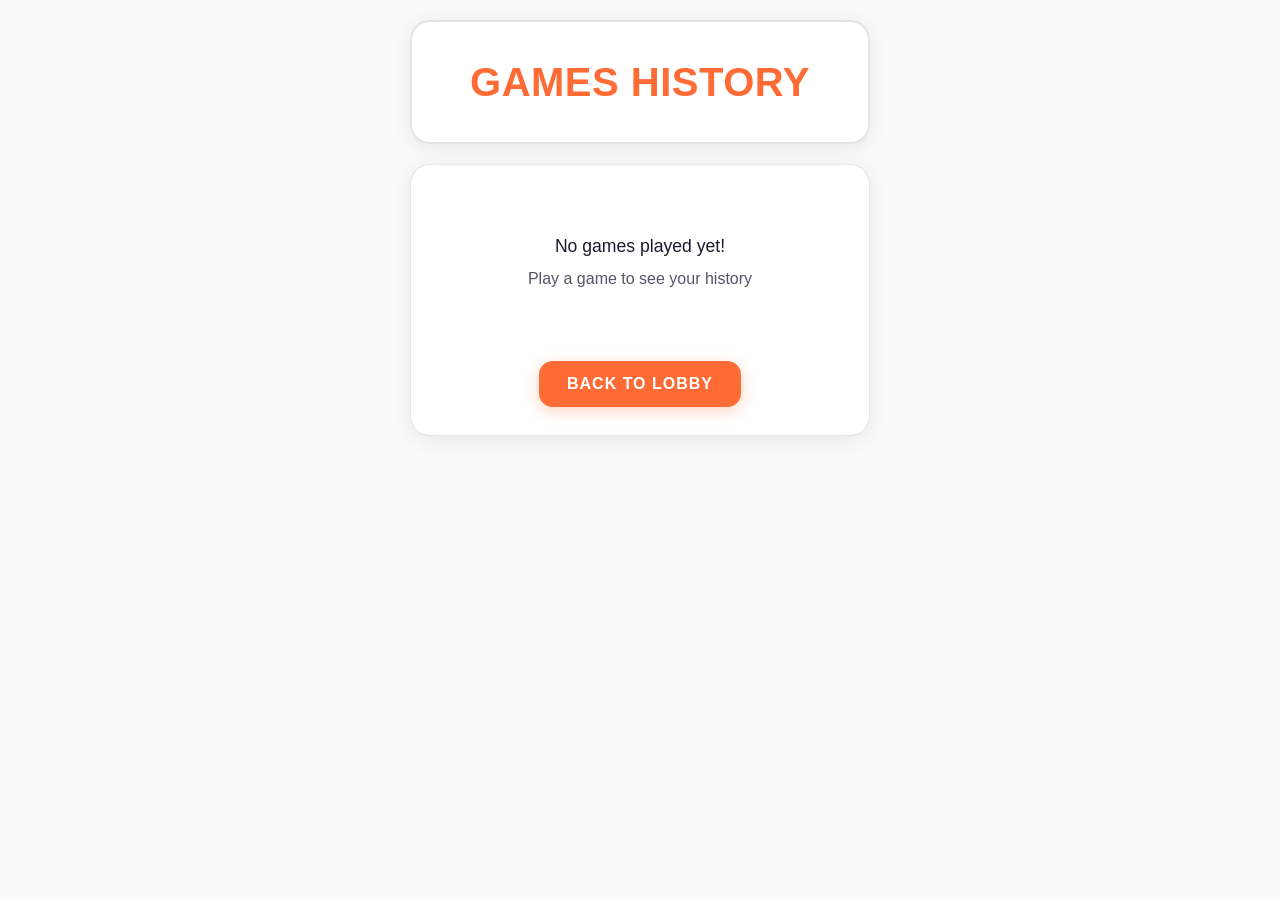
==== backend/frontend/history.html @ 1291cc18 "WhisperchainV01 - Working multiplayer game" ====
<!DOCTYPE html>
<html lang="en">
<head>
  <meta charset="UTF-8">
  <meta name="viewport" content="width=device-width, initial-scale=1.0">
  <title>WHISPERCHAIN MAIL</title>
  <link rel="stylesheet" href="style.css">
</head>
<body>
<div class="container-wide">
  <div class="title-display">
    <h1>GAMES HISTORY</h1>
  </div>

  <div class="content-box">
    <div id="history-list" class="history-list">
      <!-- Games load here -->
    </div>

    <div id="no-history" class="no-rooms hidden">
      <p>No games played yet!</p>
      <p class="hint">Play a game to see your history</p>
    </div>

    <div class="action-buttons" style="margin-top: 30px;">
      <button class="btn btn-primary" onclick="goToLobby()">BACK TO LOBBY</button>
    </div>
  </div>
</div>

<!-- Scripts at END - NO socket needed for history -->
<script src="app.js"></script>
</body>
</html>
---- backend/frontend/style.css ----
/* ============================================
   CSS VARIABLES - ORANGE THEME, SOLID COLORS
   ============================================ */
:root {
  --bg-light: #fafafa;
  --bg-card: #ffffff;
  --bg-input: #f5f5f5;

  --primary: #ff6b35;
  --primary-light: #ff8c42;
  --secondary: #ffb347;
  --accent: #2ec4b6;

  --success: #ff8c42;
  --warning: #fbbf24;
  --danger: #f87171;

  --text: #1a1a2e;
  --text-dim: #555566;
  --text-muted: #999999;

  --border: rgba(0, 0, 0, 0.1);
  --border-focus: rgba(255, 107, 53, 0.3);

  --shadow: 0 4px 20px rgba(0, 0, 0, 0.08);
  --shadow-hover: 0 8px 30px rgba(0, 0, 0, 0.12);
}

/* ============================================
   ANIMATIONS - ONLY BREATHING FOR ROUND
   ============================================ */
@keyframes breatheSlow {
  0%, 100% { transform: scale(1); }
  50% { transform: scale(1.03); }
}

@keyframes popIn {
  from { opacity: 0; transform: scale(0.8); }
  to { opacity: 1; transform: scale(1); }
}

@keyframes fadeIn {
  from { opacity: 0; transform: translateY(10px); }
  to { opacity: 1; transform: translateY(0); }
}

@keyframes blink {
  0%, 100% { opacity: 1; }
  50% { opacity: 0.5; }
}

@keyframes dots {
  0%, 20% { content: ''; }
  40% { content: '.'; }
  60% { content: '..'; }
  80%, 100% { content: '...'; }
}

/* ============================================
   RESET & BASE
   ============================================ */
* {
  margin: 0;
  padding: 0;
  box-sizing: border-box;
}

html, body {
  height: 100%;
}

body {
  font-family: 'Segoe UI', 'Roboto', -apple-system, sans-serif;
  background: var(--bg-light);
  color: var(--text);
  line-height: 1.5;
  overflow-x: hidden;
}

/* ============================================
   LAYOUT CONTAINERS
   ============================================ */
.container {
  max-width: 400px;
  margin: 0 auto;
  padding: 20px;
  min-height: 100vh;
  display: flex;
  flex-direction: column;
  justify-content: center;
}

.container-wide {
  max-width: 500px;
  margin: 0 auto;
  padding: 20px;
  min-height: 100vh;
}

/* ============================================
   TYPOGRAPHY
   ============================================ */
h1, h2, h3 {
  font-weight: 700;
  letter-spacing: 0.5px;
  color: var(--text);
}

h1 {
  font-size: 2.5rem;
  text-align: center;
}

h2 {
  font-size: 1.5rem;
  text-align: center;
  margin-bottom: 20px;
}

h3 {
  font-size: 1.2rem;
}

p {
  color: var(--text-dim);
}

/* ============================================
   TITLE DISPLAY - IN A BOX
   ============================================ */
.title-display {
  text-align: center;
  padding: 30px;
  background: var(--bg-card);
  border: 2px solid var(--border);
  border-radius: 20px;
  box-shadow: var(--shadow);
  margin-bottom: 20px;
}

.title-display h1 {
  color: var(--primary);
}

/* ============================================
   CONTENT BOX
   ============================================ */
.content-box {
  background: var(--bg-card);
  border: 1px solid var(--border);
  border-radius: 20px;
  padding: 28px;
  box-shadow: var(--shadow);
}

/* ============================================
   BUTTONS - SOLID COLORS
   ============================================ */
.btn {
  display: inline-flex;
  align-items: center;
  justify-content: center;
  gap: 8px;
  padding: 14px 28px;
  font-size: 1rem;
  font-weight: 600;
  text-transform: uppercase;
  letter-spacing: 1px;
  border: none;
  border-radius: 14px;
  cursor: pointer;
  transition: all 0.25s ease;
  text-decoration: none;
}

.btn:active {
  transform: scale(0.97);
}

.btn-primary {
  background: var(--primary);
  color: white;
  box-shadow: 0 4px 15px rgba(255, 107, 53, 0.3);
}

.btn-primary:hover {
  background: var(--primary-light);
  box-shadow: 0 6px 25px rgba(255, 107, 53, 0.4);
  transform: translateY(-2px);
}

.btn-primary:disabled {
  background: var(--text-muted);
  box-shadow: none;
  cursor: not-allowed;
  transform: none;
}

.btn-secondary {
  background: transparent;
  color: var(--text);
  border: 2px solid var(--border);
}

.btn-secondary:hover {
  border-color: var(--primary);
  color: var(--primary);
  background: rgba(255, 107, 53, 0.05);
}

.btn-danger {
  background: var(--danger);
  color: white;
}

.btn-large {
  width: 100%;
  padding: 18px;
  font-size: 1.1rem;
}

.btn-small {
  padding: 10px 18px;
  font-size: 0.85rem;
}

.btn-tiny {
  padding: 8px 14px;
  font-size: 0.75rem;
  border-radius: 10px;
}

.btn-join {
  background: var(--accent);
  color: white;
}

.btn-join:hover {
  opacity: 0.9;
}

.btn-watch {
  background: var(--warning);
  color: var(--text);
}

.btn-disabled {
  background: var(--text-muted);
  color: white;
  cursor: not-allowed;
}

.action-buttons {
  display: flex;
  gap: 12px;
  justify-content: center;
  margin-top: 20px;
}

/* ============================================
   INPUT FIELDS
   ============================================ */
.input-field {
  width: 100%;
  padding: 16px 20px;
  font-size: 1.1rem;
  color: var(--text);
  background: var(--bg-input);
  border: 2px solid var(--border);
  border-radius: 14px;
  outline: none;
  transition: all 0.25s ease;
}

.input-field:focus {
  border-color: var(--primary);
  box-shadow: 0 0 0 4px var(--border-focus);
  background: white;
}

.input-field::placeholder {
  color: var(--text-muted);
}

/* ============================================
   LOGIN PAGE
   ============================================ */
.login-box {
  display: flex;
  flex-direction: column;
  gap: 20px;
}

.login-box .hint {
  text-align: center;
  font-size: 0.9rem;
  color: var(--text-dim);
}

/* ============================================
   USER INFO BAR
   ============================================ */
.user-info {
  display: flex;
  justify-content: space-between;
  align-items: center;
  padding: 14px 18px;
  background: var(--bg-card);
  border-radius: 14px;
  margin-bottom: 20px;
  box-shadow: var(--shadow);
}

.user-info .username {
  font-weight: 600;
  color: var(--primary);
}

.user-info .signal {
  color: var(--accent);
  font-weight: 700;
}

/* ============================================
   LOBBY PAGE
   ============================================ */
.lobby-header {
  display: flex;
  justify-content: space-between;
  align-items: center;
  margin-bottom: 20px;
  flex-wrap: wrap;
  gap: 12px;
}

.lobby-header h2 {
  margin: 0;
  text-align: left;
}

.lobby-actions {
  display: flex;
  gap: 10px;
}

.lobby-footer {
  text-align: center;
  padding: 20px;
  color: var(--text-muted);
  font-size: 0.85rem;
}

/* Room List */
.room-list {
  display: flex;
  flex-direction: column;
  gap: 12px;
  max-height: 400px;
  overflow-y: auto;
}

.room-card {
  display: flex;
  justify-content: space-between;
  align-items: center;
  padding: 18px;
  background: var(--bg-card);
  border: 1px solid var(--border);
  border-radius: 14px;
  transition: all 0.25s ease;
  box-shadow: var(--shadow);
}

.room-card:hover {
  transform: translateY(-2px);
  box-shadow: var(--shadow-hover);
  border-color: var(--primary);
}

.room-card.room-ingame {
  border-color: var(--warning);
  opacity: 0.85;
}

.room-card.room-full {
  opacity: 0.5;
}

.room-left {
  display: flex;
  align-items: center;
  gap: 14px;
}

.room-code {
  font-family: 'Courier New', monospace;
  font-size: 1.3rem;
  font-weight: bold;
  color: var(--primary);
  background: rgba(255, 107, 53, 0.1);
  padding: 10px 14px;
  border-radius: 10px;
  min-width: 55px;
  text-align: center;
}

.room-details {
  display: flex;
  flex-direction: column;
  gap: 4px;
}

.room-players {
  font-weight: 500;
  color: var(--text);
}

.room-meta {
  display: flex;
  gap: 10px;
  align-items: center;
}

.room-time {
  font-size: 0.8rem;
  color: var(--text-muted);
}

/* Status Badges */
.status-badge {
  font-size: 0.7rem;
  font-weight: 600;
  text-transform: uppercase;
  padding: 4px 10px;
  border-radius: 8px;
}

.status-waiting {
  background: rgba(46, 196, 182, 0.15);
  color: var(--accent);
}

.status-starting {
  background: rgba(251, 191, 36, 0.15);
  color: var(--warning);
}

.status-playing {
  background: rgba(255, 107, 53, 0.15);
  color: var(--primary);
}

/* No Rooms */
.no-rooms {
  text-align: center;
  padding: 40px 20px;
}

.no-rooms p:first-child {
  font-size: 1.1rem;
  color: var(--text);
  margin-bottom: 8px;
}

.no-rooms .hint {
  color: var(--text-dim);
}

/* ============================================
   ROOM PAGE - HEADER (NO ANIMATION)
   ============================================ */
.room-header {
  display: flex;
  justify-content: space-between;
  align-items: center;
  margin-bottom: 20px;
}

.room-header .title-display {
  padding: 10px 0;
  background: none;
  border: none;
  box-shadow: none;
  margin-bottom: 0;
}

.room-header .title-display h1 {
  font-size: 1.8rem;
}

.room-code-badge {
  font-family: 'Courier New', monospace;
  font-size: 1.2rem;
  font-weight: bold;
  color: var(--primary);
  background: rgba(255, 107, 53, 0.1);
  padding: 12px 18px;
  border-radius: 12px;
  border: 2px solid rgba(255, 107, 53, 0.2);
}

/* ============================================
   SCENES - Base
   ============================================ */
.scene {
  display: none;
}

.scene.active {
  display: block;
  animation: fadeIn 0.3s ease;
}

/* ============================================
   SCENE: WAITING ROOM
   ============================================ */
.players-grid {
  display: grid;
  grid-template-columns: repeat(2, 1fr);
  gap: 12px;
  margin: 20px 0;
}

.player-bubble {
  display: flex;
  flex-direction: column;
  align-items: center;
  gap: 6px;
  padding: 18px 14px;
  background: var(--bg-card);
  border: 2px solid var(--border);
  border-radius: 16px;
  box-shadow: var(--shadow);
  animation: popIn 0.4s ease backwards;
  animation-delay: var(--delay, 0s);
}

.player-bubble.you {
  border-color: var(--primary);
  background: rgba(255, 107, 53, 0.05);
}

.player-bubble.ready {
  border-color: var(--accent);
}

.player-name {
  font-weight: 600;
  font-size: 0.95rem;
}

.player-signal {
  color: var(--accent);
  font-weight: 700;
  font-size: 0.9rem;
}

.player-status {
  font-size: 0.7rem;
  font-weight: 600;
  text-transform: uppercase;
  color: var(--accent);
}

.player-status.not {
  color: var(--text-muted);
}

/* Ready Bar */
.ready-bar-container {
  margin: 20px 0;
}

.ready-bar {
  height: 12px;
  background: var(--bg-input);
  border-radius: 6px;
  overflow: hidden;
  margin-bottom: 8px;
}

.ready-fill {
  height: 100%;
  background: var(--primary);
  border-radius: 6px;
  transition: width 0.4s ease;
}

.ready-text {
  display: block;
  text-align: center;
  font-size: 0.85rem;
  color: var(--text-dim);
}

/* Starting Message */
.starting-message {
  text-align: center;
  padding: 18px;
  background: rgba(255, 107, 53, 0.1);
  border-radius: 14px;
  margin: 20px 0;
}

.starting-text {
  color: var(--text-dim);
  font-weight: 500;
}

.starting-text strong {
  font-size: 1.4rem;
  color: var(--primary);
}

/* Ready Button States */
#ready-btn.is-ready {
  background: var(--accent);
}

/* ============================================
   SCENE: COUNTDOWN
   ============================================ */
.countdown-container {
  display: flex;
  flex-direction: column;
  align-items: center;
  justify-content: center;
  min-height: 60vh;
}

.countdown-circle {
  width: 150px;
  height: 150px;
  border-radius: 50%;
  background: var(--primary);
  display: flex;
  align-items: center;
  justify-content: center;
  box-shadow: 0 10px 40px rgba(255, 107, 53, 0.3);
}

.countdown-number {
  font-size: 4rem;
  font-weight: 700;
  color: white;
}

.countdown-text {
  margin-top: 30px;
  font-size: 1.3rem;
  color: var(--text-dim);
}

/* ============================================
   SCENE: WORD PICKING
   ============================================ */
.game-bar {
  display: flex;
  justify-content: space-between;
  align-items: center;
  margin-bottom: 20px;
}

/* ROUND PILL - ONLY THING THAT BREATHES */
.round-pill {
  background: rgba(255, 107, 53, 0.1);
  color: var(--primary);
  padding: 10px 18px;
  border-radius: 20px;
  font-size: 0.85rem;
  font-weight: 600;
  animation: breatheSlow 6s ease-in-out infinite;
}

.timer-circle {
  width: 55px;
  height: 55px;
  border-radius: 50%;
  background: var(--bg-card);
  border: 3px solid var(--accent);
  display: flex;
  align-items: center;
  justify-content: center;
  font-size: 1.3rem;
  font-weight: 700;
  color: var(--accent);
  box-shadow: var(--shadow);
}

.timer-circle.warning {
  border-color: var(--warning);
  color: var(--warning);
}

.timer-circle.critical {
  border-color: var(--danger);
  color: var(--danger);
}

/* Word Grid */
.word-grid {
  display: grid;
  grid-template-columns: repeat(3, 1fr);
  gap: 10px;
  margin: 20px 0;
}

.word-bubble {
  padding: 14px 10px;
  background: var(--bg-card);
  border: 2px solid var(--border);
  border-radius: 12px;
  color: var(--text);
  font-size: 0.9rem;
  font-weight: 500;
  cursor: pointer;
  transition: all 0.2s ease;
  box-shadow: var(--shadow);
}

.word-bubble:hover {
  border-color: var(--primary);
  transform: translateY(-2px);
  box-shadow: var(--shadow-hover);
}

.word-bubble.selected {
  background: var(--primary);
  border-color: var(--primary);
  color: white;
  transform: scale(1.05);
}

/* Selected Area */
.selected-area {
  display: flex;
  align-items: center;
  gap: 12px;
  padding: 18px;
  background: var(--bg-card);
  border-radius: 14px;
  margin: 20px 0;
  min-height: 60px;
  box-shadow: var(--shadow);
}

.selected-label {
  color: var(--text-dim);
  font-size: 0.9rem;
}

.selected-bubbles {
  display: flex;
  gap: 8px;
  flex-wrap: wrap;
}

.word-bubble.small {
  padding: 8px 14px;
  font-size: 0.85rem;
}

/* ============================================
   SCENE: TYPING (Someone else)
   ============================================ */
.typing-box {
  min-height: 200px;
  display: flex;
  flex-direction: column;
  align-items: center;
  justify-content: center;
}

.typing-player-display {
  display: flex;
  flex-direction: column;
  align-items: center;
  gap: 8px;
  margin-bottom: 30px;
}

.typing-name {
  font-size: 1.5rem;
  font-weight: 700;
  color: var(--primary);
}

.typing-text {
  font-size: 1.1rem;
  color: var(--text-dim);
}

.dots::after {
  content: '';
  animation: dots 1.5s steps(4, end) infinite;
}

.timer-bubble {
  width: 80px;
  height: 80px;
  border-radius: 50%;
  background: var(--primary);
  display: flex;
  align-items: center;
  justify-content: center;
  font-size: 1.8rem;
  font-weight: 700;
  color: white;
  box-shadow: 0 8px 30px rgba(255, 107, 53, 0.3);
}

/* ============================================
   SCENE: YOUR TURN - FILL IN BLANKS
   ============================================ */
.your-turn-title {
  color: var(--accent);
}

.received-label {
  text-align: center;
  color: var(--text-dim);
  margin-bottom: 12px;
}

/* Fill Container */
.fill-container {
  background: var(--bg-card);
  border: 2px solid var(--primary);
  border-radius: 16px;
  padding: 24px;
  margin: 20px 0;
  min-height: 80px;
  cursor: text;
  display: flex;
  justify-content: center;
  align-items: center;
  transition: all 0.25s ease;
  box-shadow: var(--shadow);
}

.fill-container:focus-within {
  border-color: var(--accent);
  box-shadow: 0 0 0 4px rgba(46, 196, 182, 0.15);
}

.fill-display {
  display: flex;
  flex-wrap: wrap;
  gap: 3px;
  justify-content: center;
  font-family: 'Courier New', monospace;
  font-size: 1.8rem;
  font-weight: bold;
  line-height: 1.4;
}

.fill-char {
  display: inline-flex;
  justify-content: center;
  align-items: center;
  min-width: 24px;
  height: 42px;
  color: var(--text);
}

.fill-char.space {
  min-width: 16px;
}

.fill-char.blank {
  background: rgba(255, 107, 53, 0.08);
  border-bottom: 3px solid var(--secondary);
  border-radius: 4px;
  color: var(--secondary);
  min-width: 28px;
}

.fill-char.blank.current {
  background: rgba(255, 107, 53, 0.15);
  border-bottom-color: var(--primary);
  color: var(--primary);
  animation: blink 1s ease-in-out infinite;
}

.fill-char.blank.filled {
  color: var(--primary);
  border-bottom-color: var(--primary);
  background: rgba(255, 107, 53, 0.1);
}

.hidden-input {
  position: absolute;
  left: -9999px;
  opacity: 0;
  width: 1px;
  height: 1px;
}

/* Signal Pill */
.signal-pill {
  text-align: center;
  padding: 14px;
  background: rgba(46, 196, 182, 0.1);
  border-radius: 12px;
  margin: 20px 0;
  color: var(--text-dim);
}

.signal-pill strong {
  color: var(--accent);
  font-size: 1.1rem;
}

/* ============================================
   SCENE: MESSAGE PASSED
   ============================================ */
.passed-container {
  display: flex;
  flex-direction: column;
  align-items: center;
  justify-content: center;
  min-height: 50vh;
}

.success-circle {
  width: 120px;
  height: 120px;
  border-radius: 50%;
  background: var(--primary-light);
  display: flex;
  align-items: center;
  justify-content: center;
  margin-bottom: 24px;
  animation: popIn 0.5s ease;
  box-shadow: 0 10px 40px rgba(255, 140, 66, 0.3);
}

.success-circle span {
  font-size: 3rem;
  color: white;
}

.passed-container h2 {
  color: var(--primary);
}

/* ============================================
   SCENE: REVEAL
   ============================================ */
.reveal-container {
  display: flex;
  flex-direction: column;
  align-items: center;
  justify-content: center;
  min-height: 50vh;
  padding: 20px;
}

.reveal-container h2 {
  margin-bottom: 30px;
  color: var(--primary);
}

.reveal-card {
  background: var(--bg-card);
  border: 2px solid var(--border);
  border-radius: 20px;
  padding: 30px 40px;
  text-align: center;
  min-width: 280px;
  animation: fadeIn 0.5s ease;
  box-shadow: var(--shadow);
}

.reveal-card.original {
  border-color: var(--primary);
  background: rgba(255, 107, 53, 0.05);
}

.reveal-card.you {
  border-color: var(--accent);
  background: rgba(46, 196, 182, 0.05);
}

.reveal-player {
  font-size: 0.9rem;
  color: var(--text-dim);
  text-transform: uppercase;
  letter-spacing: 1px;
  margin-bottom: 12px;
}

.reveal-message {
  font-size: 1.6rem;
  font-weight: 700;
  color: var(--text);
  font-family: 'Courier New', monospace;
}

.reveal-score {
  margin-top: 16px;
  font-size: 1.4rem;
  font-weight: 700;
}

.reveal-score.positive {
  color: var(--accent);
}

.reveal-score.negative {
  color: var(--danger);
}

/* ============================================
   SCENE: ROUND SCORES
   ============================================ */
.round-scores {
  display: flex;
  flex-direction: column;
  gap: 10px;
  margin: 20px 0;
}

.score-row {
  display: flex;
  justify-content: space-between;
  align-items: center;
  padding: 16px 20px;
  background: var(--bg-card);
  border-radius: 12px;
  border: 1px solid var(--border);
  box-shadow: var(--shadow);
}

.score-row.you {
  background: rgba(255, 107, 53, 0.05);
  border-color: var(--primary);
}

.score-name {
  font-weight: 600;
}

.score-signal {
  color: var(--accent);
  font-weight: 700;
}

.score-change {
  font-weight: 700;
  min-width: 50px;
  text-align: right;
}

.score-change.positive {
  color: var(--accent);
}

.score-change.negative {
  color: var(--danger);
}

/* Vote Area */
.vote-area {
  margin-top: 30px;
  padding-top: 20px;
  border-top: 1px solid var(--border);
  text-align: center;
}

.vote-question {
  font-size: 1.1rem;
  color: var(--text);
  margin-bottom: 16px;
}

.vote-count {
  margin-top: 16px;
  color: var(--text-dim);
  font-size: 0.9rem;
}

/* ============================================
   SCENE: GAME OVER
   ============================================ */
.scoreboard {
  display: flex;
  flex-direction: column;
  gap: 12px;
  margin: 24px 0;
}

.score-bubble {
  display: flex;
  align-items: center;
  gap: 14px;
  padding: 18px 22px;
  background: var(--bg-card);
  border: 2px solid var(--border);
  border-radius: 14px;
  box-shadow: var(--shadow);
}

.score-bubble.gold {
  background: rgba(255, 215, 0, 0.1);
  border-color: #ffd700;
}

.score-bubble.silver {
  background: rgba(192, 192, 192, 0.08);
  border-color: #c0c0c0;
}

.score-bubble.bronze {
  background: rgba(205, 127, 50, 0.08);
  border-color: #cd7f32;
}

.score-bubble.you {
  box-shadow: 0 4px 20px rgba(255, 107, 53, 0.2);
}

.score-rank {
  font-size: 1.4rem;
  font-weight: 700;
  color: var(--text-muted);
  min-width: 30px;
}

.score-bubble.gold .score-rank { color: #ffd700; }
.score-bubble.silver .score-rank { color: #c0c0c0; }
.score-bubble.bronze .score-rank { color: #cd7f32; }

.score-bubble .score-name {
  flex: 1;
}

.score-bubble .score-signal {
  font-size: 1.2rem;
}

.score-bubble .score-change {
  font-size: 0.9rem;
}

/* ============================================
   MODAL
   ============================================ */
.modal {
  position: fixed;
  inset: 0;
  background: rgba(0, 0, 0, 0.5);
  display: flex;
  align-items: center;
  justify-content: center;
  z-index: 1000;
  padding: 20px;
}

.modal-box {
  background: var(--bg-card);
  border: 1px solid var(--border);
  border-radius: 20px;
  padding: 30px;
  max-width: 340px;
  width: 100%;
  text-align: center;
  box-shadow: 0 20px 60px rgba(0, 0, 0, 0.2);
}

.modal-box h3 {
  margin-bottom: 12px;
  color: var(--text);
}

.modal-box p {
  margin-bottom: 24px;
}

/* ============================================
   HISTORY PAGE - CLEAN FORMAT
   ============================================ */
.history-list {
  display: flex;
  flex-direction: column;
  gap: 12px;
}

.history-card {
  background: var(--bg-card);
  border: 1px solid var(--border);
  border-radius: 14px;
  padding: 18px;
  box-shadow: var(--shadow);
}

.history-header {
  display: flex;
  justify-content: space-between;
  align-items: center;
  margin-bottom: 12px;
}

.history-room {
  font-family: 'Courier New', monospace;
  font-size: 1.2rem;
  font-weight: bold;
  color: var(--primary);
  background: rgba(255, 107, 53, 0.1);
  padding: 8px 14px;
  border-radius: 8px;
}

.history-time {
  color: var(--text-muted);
  font-size: 0.85rem;
}

.history-rounds {
  padding: 14px;
  background: var(--bg-input);
  border-radius: 10px;
}

.round-chain {
  font-family: 'Courier New', monospace;
  font-size: 0.9rem;
  line-height: 1.8;
  color: var(--text);
  word-wrap: break-word;
}

.round-label {
  font-weight: 700;
  color: var(--primary);
}

.chain-message {
  color: var(--text);
}

.no-rounds {
  color: var(--text-muted);
  font-style: italic;
}

/* ============================================
   UTILITIES
   ============================================ */
.hidden {
  display: none !important;
}

.text-center {
  text-align: center;
}

/* ============================================
   SCROLLBAR
   ============================================ */
::-webkit-scrollbar {
  width: 8px;
}

::-webkit-scrollbar-track {
  background: var(--bg-light);
}

::-webkit-scrollbar-thumb {
  background: var(--text-muted);
  border-radius: 4px;
}

::-webkit-scrollbar-thumb:hover {
  background: var(--primary);
}

/* ============================================
   MOBILE RESPONSIVE
   ============================================ */
@media (max-width: 480px) {
  .container-wide {
    padding: 12px;
  }

  h1 {
    font-size: 2rem;
  }

  h2 {
    font-size: 1.3rem;
  }

  .content-box {
    padding: 20px;
  }

  .word-grid {
    grid-template-columns: repeat(2, 1fr);
  }

  .players-grid {
    grid-template-columns: repeat(2, 1fr);
    gap: 8px;
  }

  .player-bubble {
    padding: 14px 10px;
  }

  .fill-display {
    font-size: 1.5rem;
  }

  .fill-char {
    min-width: 20px;
    height: 36px;
  }

  .fill-char.blank {
    min-width: 24px;
  }

  .lobby-header {
    flex-direction: column;
    align-items: flex-start;
  }

  .room-left {
    gap: 10px;
  }

  .room-code {
    font-size: 1.1rem;
    padding: 8px 12px;
    min-width: 45px;
  }

  .history-header {
    flex-direction: column;
    align-items: flex-start;
    gap: 8px;
  }

  .btn {
    padding: 12px 20px;
  }

  .btn-large {
    padding: 16px;
  }

  .action-buttons {
    flex-direction: column;
  }

  .action-buttons .btn {
    width: 100%;
  }
.score-change.neutral {
  color: #888;
  opacity: 0.6;
}
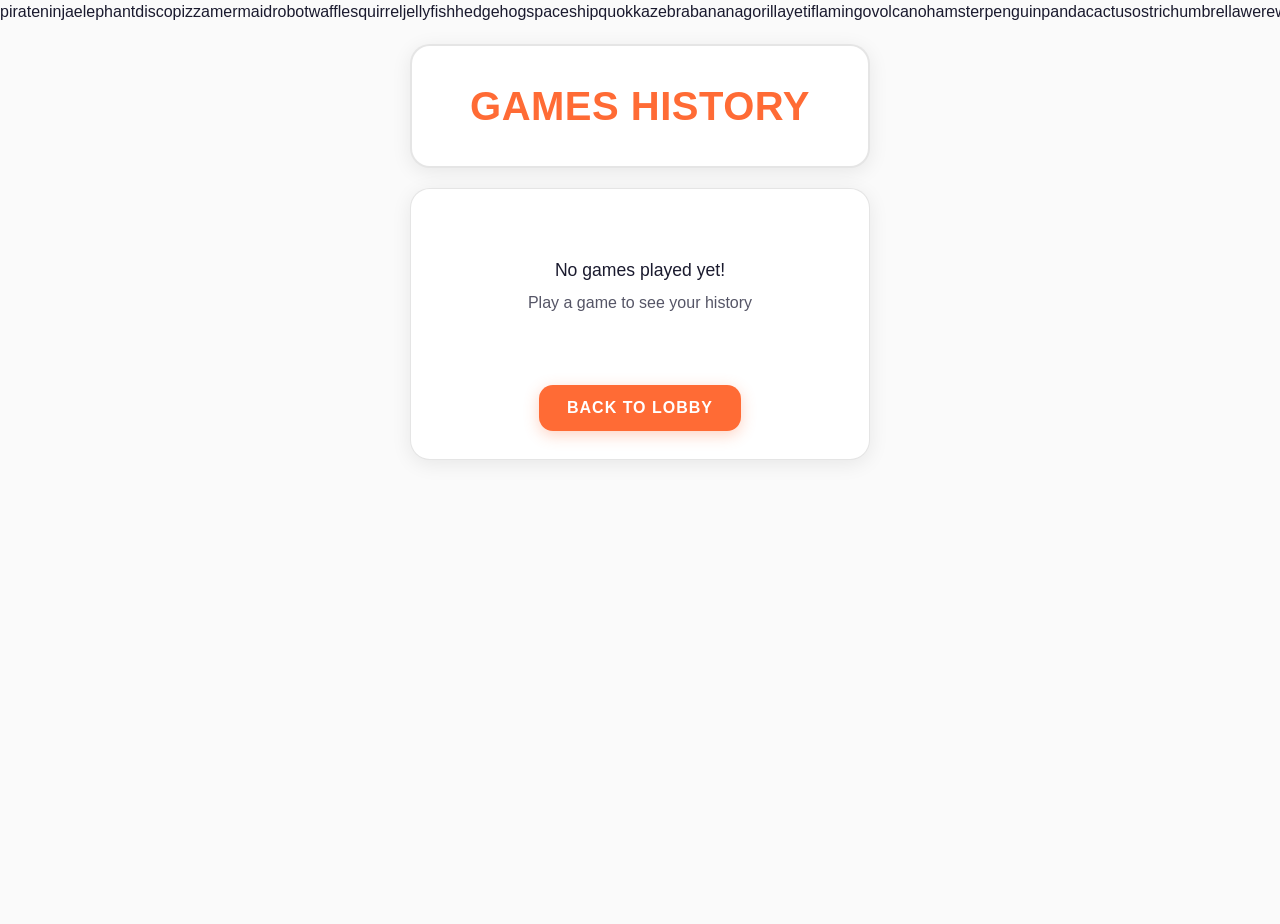
==== commit 3fc001af: "background" ====
--- a/backend/frontend/history.html
+++ b/backend/frontend/history.html
@@ -7,28 +7,29 @@
   <link rel="stylesheet" href="style.css">
 </head>
 <body>
-<div class="container-wide">
-  <div class="title-display">
-    <h1>GAMES HISTORY</h1>
+  <div id="word-bank-background"></div>
+
+  <div class="container-wide">
+    <div class="title-display">
+      <h1>GAMES HISTORY</h1>
+    </div>
+
+    <div class="content-box">
+      <div id="history-list" class="history-list">
+        <!-- Games load here -->
+      </div>
+
+      <div id="no-history" class="no-rooms hidden">
+        <p>No games played yet!</p>
+        <p class="hint">Play a game to see your history</p>
+      </div>
+
+      <div class="action-buttons" style="margin-top: 30px;">
+        <button class="btn btn-primary" onclick="goToLobby()">BACK TO LOBBY</button>
+      </div>
+    </div>
   </div>
 
-  <div class="content-box">
-    <div id="history-list" class="history-list">
-      <!-- Games load here -->
-    </div>
-
-    <div id="no-history" class="no-rooms hidden">
-      <p>No games played yet!</p>
-      <p class="hint">Play a game to see your history</p>
-    </div>
-
-    <div class="action-buttons" style="margin-top: 30px;">
-      <button class="btn btn-primary" onclick="goToLobby()">BACK TO LOBBY</button>
-    </div>
-  </div>
-</div>
-
-<!-- Scripts at END - NO socket needed for history -->
-<script src="app.js"></script>
+  <script src="app.js"></script>
 </body>
 </html>
--- a/backend/frontend/style.css
+++ b/backend/frontend/style.css
@@ -1361,3 +1361,47 @@
   color: #888;
   opacity: 0.6;
 }
+/* =========================
+   WORD BANK BACKGROUND (smooth drift)
+   ========================= */
+.word-bank-background {
+  position: fixed;
+  top: 0;
+  left: 0;
+  width: 100%;
+  height: 100%;
+  z-index: 0;
+  pointer-events: none;
+  overflow: hidden;
+  display: flex;
+  flex-wrap: wrap;
+  justify-content: center;
+  align-items: center;
+  opacity: 0.08; /* subtle behind content */
+}
+
+.word-bank-background .word {
+  font-size: 5vw;           /* big letters */
+  font-weight: bold;
+  margin: 2vw;
+  color: #fff;
+  mix-blend-mode: overlay;
+  white-space: nowrap;
+  animation: drift-linear 40s linear infinite;
+  --i: 1; /* rotation index for slight tilt */
+  transform: rotate(calc(-10deg + 20deg * var(--i)));
+}
+
+/* alternating words drift opposite directions */
+.word-bank-background .word:nth-child(even) {
+  animation-direction: normal;
+}
+.word-bank-background .word:nth-child(odd) {
+  animation-direction: reverse;
+}
+
+/* smooth continuous drift */
+@keyframes drift-linear {
+  0%   { transform: translateX(0) rotate(calc(-10deg + 20deg * var(--i))); }
+  100% { transform: translateX(20vw) rotate(calc(-10deg + 20deg * var(--i))); }
+}
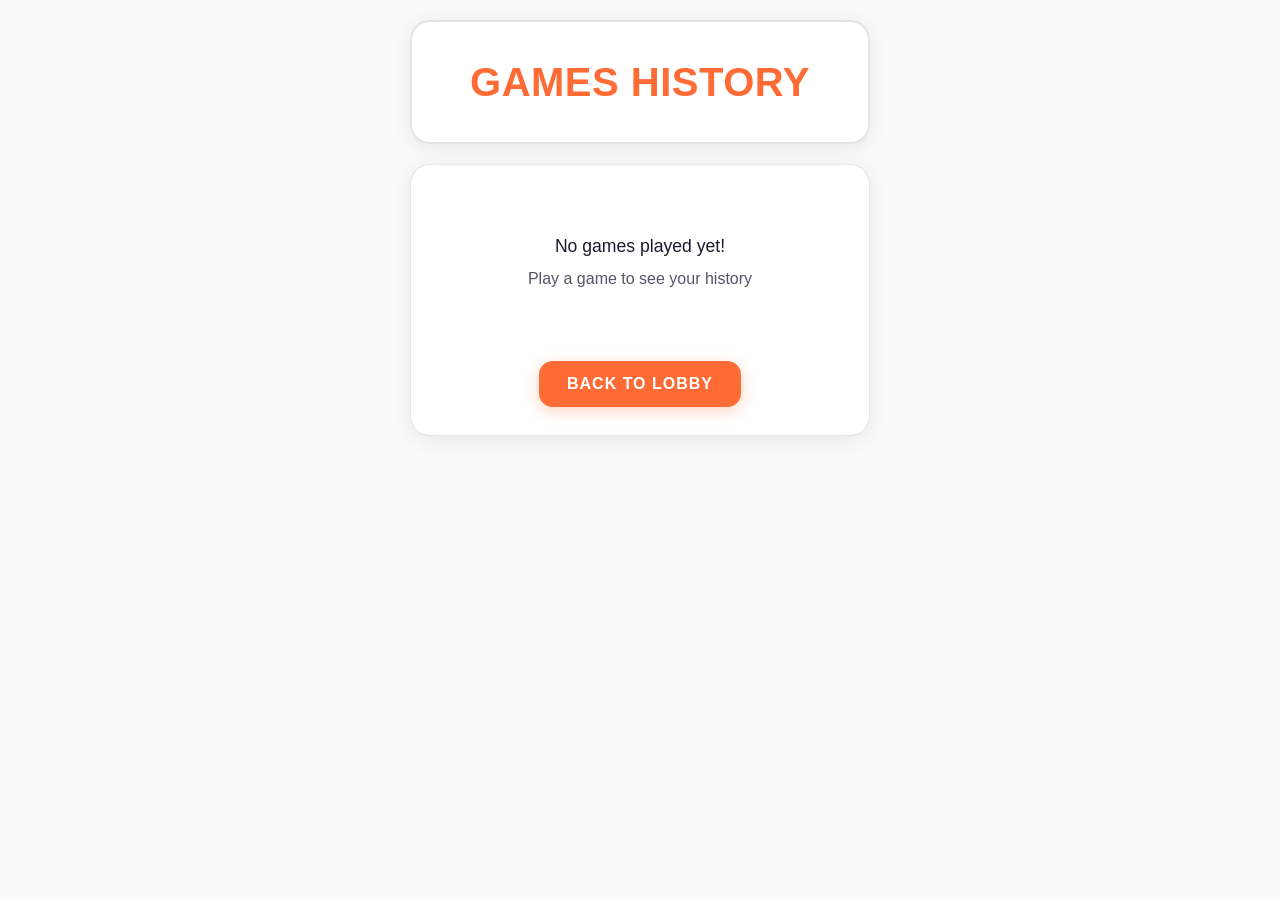
==== commit 3072155e: "Restore project to ce8ac0b (room bug fixing v2)" ====
--- a/backend/frontend/history.html
+++ b/backend/frontend/history.html
@@ -7,29 +7,28 @@
   <link rel="stylesheet" href="style.css">
 </head>
 <body>
-  <div id="word-bank-background"></div>
+<div class="container-wide">
+  <div class="title-display">
+    <h1>GAMES HISTORY</h1>
+  </div>
 
-  <div class="container-wide">
-    <div class="title-display">
-      <h1>GAMES HISTORY</h1>
+  <div class="content-box">
+    <div id="history-list" class="history-list">
+      <!-- Games load here -->
     </div>
 
-    <div class="content-box">
-      <div id="history-list" class="history-list">
-        <!-- Games load here -->
-      </div>
+    <div id="no-history" class="no-rooms hidden">
+      <p>No games played yet!</p>
+      <p class="hint">Play a game to see your history</p>
+    </div>
 
-      <div id="no-history" class="no-rooms hidden">
-        <p>No games played yet!</p>
-        <p class="hint">Play a game to see your history</p>
-      </div>
-
-      <div class="action-buttons" style="margin-top: 30px;">
-        <button class="btn btn-primary" onclick="goToLobby()">BACK TO LOBBY</button>
-      </div>
+    <div class="action-buttons" style="margin-top: 30px;">
+      <button class="btn btn-primary" onclick="goToLobby()">BACK TO LOBBY</button>
     </div>
   </div>
+</div>
 
-  <script src="app.js"></script>
+<!-- Scripts at END - NO socket needed for history -->
+<script src="app.js"></script>
 </body>
 </html>
--- a/backend/frontend/style.css
+++ b/backend/frontend/style.css
@@ -1361,47 +1361,3 @@
   color: #888;
   opacity: 0.6;
 }
-/* =========================
-   WORD BANK BACKGROUND (smooth drift)
-   ========================= */
-.word-bank-background {
-  position: fixed;
-  top: 0;
-  left: 0;
-  width: 100%;
-  height: 100%;
-  z-index: 0;
-  pointer-events: none;
-  overflow: hidden;
-  display: flex;
-  flex-wrap: wrap;
-  justify-content: center;
-  align-items: center;
-  opacity: 0.08; /* subtle behind content */
-}
-
-.word-bank-background .word {
-  font-size: 5vw;           /* big letters */
-  font-weight: bold;
-  margin: 2vw;
-  color: #fff;
-  mix-blend-mode: overlay;
-  white-space: nowrap;
-  animation: drift-linear 40s linear infinite;
-  --i: 1; /* rotation index for slight tilt */
-  transform: rotate(calc(-10deg + 20deg * var(--i)));
-}
-
-/* alternating words drift opposite directions */
-.word-bank-background .word:nth-child(even) {
-  animation-direction: normal;
-}
-.word-bank-background .word:nth-child(odd) {
-  animation-direction: reverse;
-}
-
-/* smooth continuous drift */
-@keyframes drift-linear {
-  0%   { transform: translateX(0) rotate(calc(-10deg + 20deg * var(--i))); }
-  100% { transform: translateX(20vw) rotate(calc(-10deg + 20deg * var(--i))); }
-}
